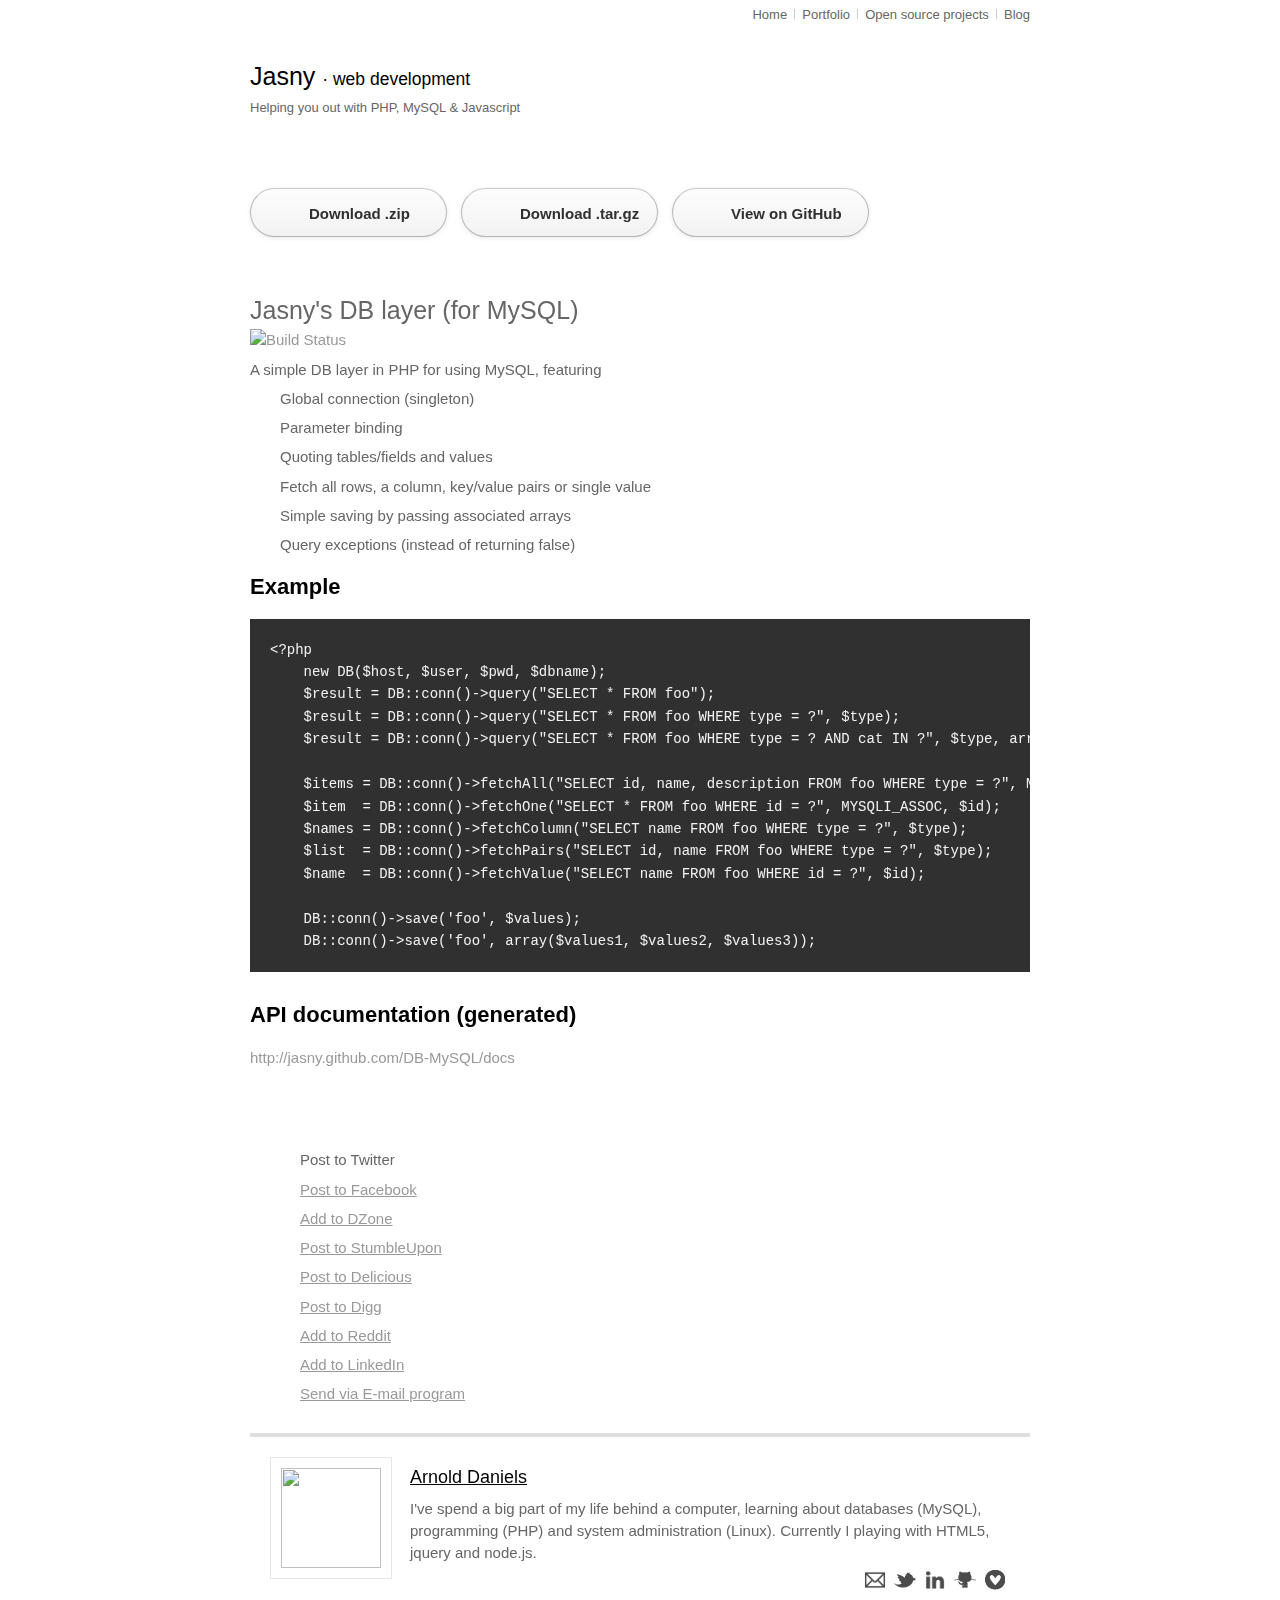
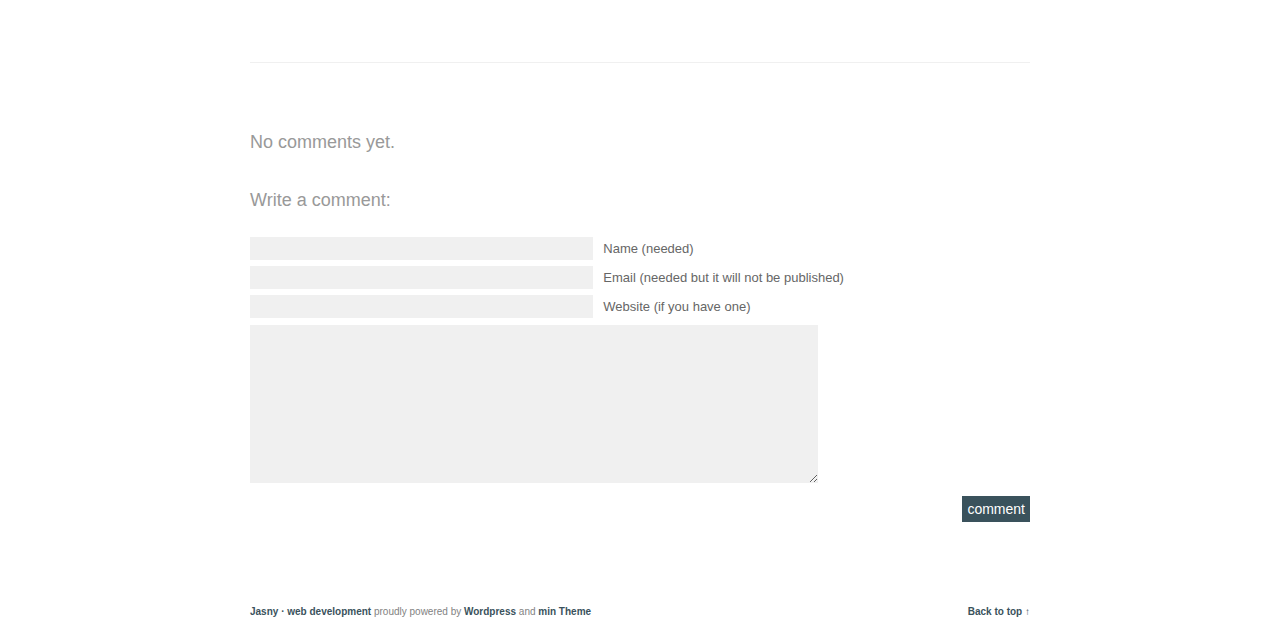
==== index.html @ 9d4bef7b "Latest Commit with changes" ====
<!DOCTYPE html>
<html>
  
<!-- Mirrored from jasny.github.com/DB-MySQL/ by HTTrack Website Copier/3.x [XR&CO'2010], Sun, 24 Feb 2013 05:59:41 GMT -->
<head>
    <meta charset='utf-8'>
    <meta http-equiv="X-UA-Compatible" content="chrome=1">
    <link href='https://fonts.googleapis.com/css?family=Chivo:900' rel='stylesheet' type='text/css'>
    <link rel="stylesheet" type="text/css" href="stylesheets/main.css" media="screen" />
    <link rel="stylesheet" type="text/css" href="stylesheets/stylesheet.css" media="screen" />
    <link rel="stylesheet" type="text/css" href="stylesheets/pygment_trac.css" media="screen" />
    <link rel="stylesheet" type="text/css" href="stylesheets/print.css" media="print" />
    <!--[if lt IE 9]>
    <script src="//html5shiv.googlecode.com/svn/trunk/html5.js"></script>
    <![endif]-->
    <title>DB-MySQL by Jasny</title>
  </head>

  <body>
    <div id="wrapper">
      
      <div class="menu-main-container">
        <ul id="menu-main" class="menu">
          <li id="menu-item-794" class="menu-item menu-item-type-post_type menu-item-object-page menu-item-794"><a href="http://www.jasny.net/">Home</a></li>
          <li id="menu-item-795" class="menu-item menu-item-type-post_type menu-item-object-page menu-item-795"><a href="http://www.jasny.net/portfolio/">Portfolio</a></li>
          <li id="menu-item-796" class="menu-item menu-item-type-custom menu-item-object-custom menu-item-796"><a href="http://jasny.github.com/">Open source projects</a></li>
          <li id="menu-item-797" class="menu-item menu-item-type-custom menu-item-object-custom menu-item-797"><a href="http://www.jasny.net/articles">Blog</a></li>
        </ul>
      </div>  

      <div id="header">
        <h1><a href="http://www.jasny.net/">Jasny <small>· web development</small></a></h1>
        <p class="description">Helping you out with PHP, MySQL &amp; Javascript</p>
      </div><!-- close:header --> <div id="content">
      
      <div id="main-content">
        <div class="post">
          <div class="entry">

        <section id="downloads" class="clearfix">
          <a href="https://github.com/jasny/DB-MySQL/zipball/master" id="download-zip" class="button" onclick="pageTracker._trackEvent('Downloads', 'Download', 'Download zip');"><span>Download .zip</span></a>
          <a href="https://github.com/jasny/DB-MySQL/tarball/master" id="download-tar-gz" class="button" onclick="pageTracker._trackEvent('Downloads', 'Download', 'Download%20tar.html');"><span>Download .tar.gz</span></a>
          <a href="https://github.com/jasny/DB-MySQL" id="view-on-github" class="button" onclick="pageTracker._trackEvent('Downloads', 'View on GitHub', 'View on GitHub');"><span>View on GitHub</span></a>
        </section>

        <hr>

        <section id="main_content">
          <h1>Jasny's DB layer (for MySQL)</h1>

        <p><a href="http://travis-ci.org/jasny/DB-MySQL"><img src="https://secure.travis-ci.org/jasny/DB-MySQL.png?branch=master" alt="Build Status"></a></p>

<p>A simple DB layer in PHP for using MySQL, featuring</p>

<ul>
<li>Global connection (singleton)</li>
<li>Parameter binding</li>
<li>Quoting tables/fields and values</li>
<li>Fetch all rows, a column, key/value pairs or single value</li>
<li>Simple saving by passing associated arrays</li>
<li>Query exceptions (instead of returning false)</li>
</ul><h2>Example</h2>

<pre><code>&lt;?php
    new DB($host, $user, $pwd, $dbname);
    $result = DB::conn()-&gt;query("SELECT * FROM foo");
    $result = DB::conn()-&gt;query("SELECT * FROM foo WHERE type = ?", $type);
    $result = DB::conn()-&gt;query("SELECT * FROM foo WHERE type = ? AND cat IN ?", $type, array(1, 7));

    $items = DB::conn()-&gt;fetchAll("SELECT id, name, description FROM foo WHERE type = ?", MYSQLI_ASSOC, $type);
    $item  = DB::conn()-&gt;fetchOne("SELECT * FROM foo WHERE id = ?", MYSQLI_ASSOC, $id);
    $names = DB::conn()-&gt;fetchColumn("SELECT name FROM foo WHERE type = ?", $type);
    $list  = DB::conn()-&gt;fetchPairs("SELECT id, name FROM foo WHERE type = ?", $type);
    $name  = DB::conn()-&gt;fetchValue("SELECT name FROM foo WHERE id = ?", $id);

    DB::conn()-&gt;save('foo', $values);
    DB::conn()-&gt;save('foo', array($values1, $values2, $values3));
</code></pre>

<h2>API documentation (generated)</h2>

<p><a href="docshtml.html">http://jasny.github.com/DB-MySQL/docs</a></p>
        </section>

<div class="shr-publisher-876"></div><!-- Start Shareaholic LikeButtonSetBottom Automatic --><!-- End Shareaholic LikeButtonSetBottom Automatic -->
          <div class="wp-about-author-containter-top" style="background-color:#fff;"><div class="wp-about-author-pic"><img alt='' src='http://0.gravatar.com/avatar/0bba82e8b2a9d2cf9645cb07ea54766f?s=100&amp;d=http%3A%2F%2F0.gravatar.com%2Favatar%2Fad516503a11cd5ca435acc9bb6523536%3Fs%3D100&amp;r=G' class='avatar avatar-100 photo' height='100' width='100' /></div><div class="wp-about-author-text"><h3><a href='http://www.jasny.net/articles/author/admin/' title='Arnold Daniels'>Arnold Daniels</a></h3><p>I've spend a big part of my life behind a computer, learning about databases (MySQL), programming (PHP) and system administration (Linux). Currently I playing with HTML5, jquery and node.js.</p><p class="wpa-social wpa-nomargin"><a class='wpa-social-icons' href='mailto:arnold@jasny.net' title='Send me an e-mail'><img src='images/mail.png' alt='E-mail'/></a><a class='wpa-social-icons' href='http://www.twitter.com/ArnoldDaniels' title='Follow me on Twitter'><img src='images/twitter.png' alt='Twitter'/></a><a class='wpa-social-icons' href='http://www.linkedin.com/in/arnolddaniels' title='Connect with me on LinkedIn'><img src='images/linkedin.png' alt='LinkedIn'/></a><a class='wpa-social-icons' href='http://www.github.com/jasny' title='Follow me on Github'><img src='images/github.png' alt='Github'/></a><a class='wpa-social-icons' href='http://www.gittip.com/ArnoldDaniels' title='Buy me a beer on Gittip'><img src='images/gittip.png' alt='Gittip'/></a></p></div></div>                  </div>
        </div>
        <!-- You can start editing here. -->
      <div id="comments">
        <h3>No comments yet.</h3>
      </div><!-- close:comments -->
      <div id="commentform">
        <h3>Write a comment:</h3>
          <form action="http://www.jasny.net/wp-comments-post.php" method="post" name="comment-form">
              <p>
            <input type="text" name="author" id="author" class="input-text" value="" size="22" />
            <label for="author">Name (needed)</label>
          </p>
          <p>
            <input type="text" name="email" id="email" class="input-text" value="" size="22" />
            <label for="email">Email (needed but it will not be published)</label>
          </p>
          <p>
            <input type="text" name="url" id="url" class="input-text" value="" size="22" />
            <label for="url">Website (if you have one)</label>
          </p>
              <p>
            <textarea name="comment" id="comment" cols="100%" rows="10"></textarea>
          </p>
          <p class="input-submit">
            <input name="submit-comment" type="submit" id="submit-comment" value="comment" />
            <input type="hidden" name="comment_post_ID" value="876" />
          </p>
        <p style="display: none;"><input type="hidden" id="akismet_comment_nonce" name="akismet_comment_nonce" value="af0f96916b" /></p> 

        </form>
      </div><!-- close:commentform -->
                </div>
        <div id="sidebar" class="clearfix">
      <div id="sb-1">
              </div><!-- close:sb-1 -->
      <div id="sb-2">
              </div>
      </div>  </div>
      <div id="footer">
        <a href="#" class="alignright">Back to top &UpArrow;</a>
        <p><a href="http://www.jasny.net/">Jasny · web development</a> proudly powered by <a href="http://www.wordpress.org/" >Wordpress</a> and <a href="http://jarederickson.com/2011/min-a-free-wordpress-minimal-theme/">min Theme</a></p>
      </div><!-- close:footer -->
    </div><!-- close:wrapper -->

    <script type='text/javascript' src='javascripts/jquery.js'></script>

    <script type='text/javascript' src='javascripts/jquery.shareaholic.js'></script>

    <script type="text/javascript">var SHRSB_Settings = {"shr-publisher-876":{"link":"http:\/\/www.jasny.net\/articles\/jasny-bootstrap-file-upload-with-existing-file\/","shortener":"bitly","title":"Jasny Bootstrap - File upload with existing file","notes":"I%27m%20happy%20to%20say%20that%20many%20developers%20have%20found%20their%20way%20to%20Jasny%20Bootstrap.%20Especially%20the%20file%20upload%20component%2C%20is%20very%20popular.%20It%20can%20replace%20any%20normal%20%26lt%3Binput%20type%3D%22file%22%26gt%3B%20element%20to%20display%20a%20nice%20widget%20that%20is%20consistent%20across%20browsers%20and%20can%20show%20a%20preview%20for%20images.%0D%0A%0D%0A%0D%0AThis%20i","service":"7,5,102,38,2,3,40,88,201","apikey":"8afa39428933be41f8afdb8ea21a495c","expand":"false","src":"http:\/\/www.jasny.net\/wp-content\/uploads\/shareaholic\/spritegen","localize":true,"share_src":"http:\/\/www.shareaholic.com","rel":"nofollow","target":"_blank","bgimg":"http:\/\/www.jasny.net\/wp-content\/plugins\/sexybookmarks\/images\/sharing-shr.png","bgimg_padding":"28px 0 0 10px","twitter_template":"%24%7Btitle%7D+-+%24%7Bshort_link%7D+%28via+%40ArnoldDaniels%29","mode":"inject","designer_toolTips":"1","tip_bg_color":"#000000","tip_text_color":"#ffffff"}};</script>
    <script type="text/javascript">SHRSB_Settings['shr-publisher-876'].link = "http://jasny.github.com/DB-MySQL/";SHRSB_Settings['shr-publisher-876'].title = "DB-MySQL by Jasny";</script>      


          <script type="text/javascript">
            var gaJsHost = (("https:" == document.location.protocol) ? "https://ssl." : "http://www.");
            document.write(unescape("%3Cscript src='" + gaJsHost + "google-analytics.com/ga.js' type='text/javascript'%3E%3C/script%3E"));
          </script>
          <script type="text/javascript">
            try {
              var pageTracker = _gat._getTracker("UA-32388850-3");
              pageTracker._trackPageview();
            } catch(err) {}
          </script>
  </body>

<!-- Mirrored from jasny.github.com/DB-MySQL/ by HTTrack Website Copier/3.x [XR&CO'2010], Sun, 24 Feb 2013 05:59:53 GMT -->
</html>
---- stylesheets/main.css ----
/********************************************
	
	Typography
	
*********************************************/

html { font-family: "ff-meta-serif-web-pro",Georgia,Cambria,"Times New Roman",Times,serif; margin: 0; padding: 0; line-height: 1 }
body, h1, html { margin: 0; padding: 0 }
p { margin: 0.5em 0; }
ul {margin: 0;}
h1 { font-size: 25px; font-weight: normal;}
a.back { text-decoration: underline; }
#search h2, #comments h3, #commentform h3, .emptysearch, .error { font-family: Helvetica, Arial, sans-serif; font-size: 18px; font-weight: normal; }

.back:link, .back:visited { color: #f60; }
.back:hover, .back:active, .back:focus { color: #3A525C; }


/********************************************
	
	Layout
	
*********************************************/

#wrapper { color: #666; font-family: "Lucida Grande", Helvetica, Arial, sans-serif; font-size: 15px; line-height: 145%; margin: 0 auto; padding: 0 2em; max-width: 780px; background: url('../images/logo-emboss.png') 100% 20px no-repeat; }

#menu-main { float: right; line-height: 90%; padding-top: 7px; }
#menu-main li { display: inline-block; padding-left: 7px; margin-left: 3px; border-left: 1px solid #ccc; height: 10px; line-height: 10px; }
#menu-main li:first-child { border-left: none; }
#menu-main a:link, #menu-main a:visited { color: #666; font-size: 13px; text-shadow: none; text-decoration: none; }

#header { margin: 0 0 -2em 0; padding: 3em 0 0 0; position: relative; clear: both; }
#header .description { font-size: 13px; }
#header a { text-decoration: none; }
#header a:link, #header a:visited { color: #000; text-shadow: 0 1px 2px #fff; }
#header a:hover, #header a:active, #header a:focus { color: #3A525C; }

#header .description { margin: .5em 0 0 0 }

.post { margin: 4.6em 0; padding: 2em 0; position: relative; border-bottom: 1px solid #f0f0f0; }
.post img.attachment-post-thumbnail { float: left; margin: 0 2em 2em 0; padding: 0; }
.post img, .post object, .post embed { display: block; margin: 0 auto 0.8em auto; }
.post img { max-width: 100%; height: auto; }
.post .wp-smiley { display: inline; margin: 0; }
.post .number-of-comments a:link, .post .number-of-comments a:visited { color: #999; }
.post .number-of-comments a:hover, .post .number-of-comments a:active, .post .number-of-comments a:focus { color: #999; }
.post .vvqbox { margin: 2em auto; }
.post .date { color: #999; font-size: 12px; position: absolute; top: 0; right: 0; display: none; }

.post h2 a { text-decoration: none; }
.post h2 a:link, .post h2 a:visited, .post h3 a:link, .post h3 a:visited, .post h4 a:link, .post h4 a:visited { color: #000; }
.post h2 a:hover, .post h2 a:active, .post h2 a:focus, .post h3 a:hover, .post h3 a:active, .post h3 a:focus, .post h4 a:hover, .post h4 a:active, .post h4 a:focus { color: #3A525C; }
.post h2 { color: #000; font-size: 22px; line-height: 120%; font-family: Helvetica, Arial, sans-serif; font-weight: bold; }
.post h3 { color: #000; margin: 1.5em 0 1em 0; font-family: Helvetica, Arial, sans-serif; font-size: 18px; font-weight: normal; line-height: 120%; }
.post h4 { color: #000; font-family: Helvetica, Arial, sans-serif; font-size: 13px; font-weight: normal; line-height: 120%; margin: 2em 0 1em 0; }
.post h5 { color: #000; font-family: Helvetica, Arial, sans-serif; font-size: 13px; font-weight: normal; line-height: 120%;  margin: 2em 0 1em 0; }
.post h1 small, .post h2 small, .post h3 small, .post h4 small, .post h5 small { color: #999; }
.post blockquote cite { font-style: normal; }
.post .number-of-comments a { text-decoration: underline; font-size: 13px; }
#comments { font-size: 13px; }

.post .number-of-comments { position: absolute; right: 1em; }
.post blockquote { color: #fff; background: #878787; margin: 2em; padding: .1em 1.5em; position: relative; }
.post blockquote cite { display: block; text-align: right; }

.post section { margin-bottom: 3em; }
.post p.first { margin-top: 0.5em; }

.post ul.tags { list-style: none; font-size: 0.7em; padding: 0; }
.post ul.tags li { display: inline; background: #bbb; color: #fff; margin: 0 5px 0 0; padding: 2px 5px; border-radius: 3px; -moz-border-radius: 3px; -webkit-border-radius: 3px; -o-border-radius: 3px; }

.entry a:link, .comment a:link { color: #999 }
.entry a:visited, .comment a:visited { color: #999 }
.entry a:hover, .entry a:active, .entry a:focus, .comment a:hover, .comment a:active, .comment a:focus { color: #3A525C; }
.entry .more-link { font-size: 12px; }
.entry .inline-head, .entry .inline-head:link, .entry .inline-head:visited { color: #666; font-weight: bold; }

.entry ul { list-style: none inside; padding: 0 1em; }
.entry ol { list-style: decimal outside; padding: 0 2.5em; }
.entry ul li { background: url(img/bullet.gif) 0 7px no-repeat; margin: 0.5em 0; padding: 0 0 0 15px; }
.entry ol li { margin: 1em 0 }

#commentform { background: #fff; margin: 2.3em 0 4.6em 0; padding: 0; }
#commentform a:link, #commentform a:visited { color: #3A525C; }
#commentform a:hover, #commentform a:active, #commentform a:focus { color: #999; }
.comment { padding: 1.8em 1.6em; position: relative; overflow: hidden; border: 1px solid #f0f0f0; }
.comment .date { bottom: 1em; position: absolute; right: 1em; }
#comments h3 { margin: 0 0 2em 0; font-size: 18px; }
#commentform h3 { margin: 0 0 25px 0; }
#commentform p { font-size: 13px }
.comment cite { font-style: normal; }
.comment cite a { text-decoration: underline; }
#comments h3, #commentform h3 { color: #999 }
.highlighted { border: 1px solid #f0f0f0;  }
.highlighted a:link, .highlighted a:visited { color: #09C }
.comment cite { color: #999 }
.comment .moderation { color: #FFF }

.pagination { color: #999 margin: -2.6em 0 4.6em 0; }
.pagination div { float: left; margin: 0 2em 0 0; }
.pagination a { text-decoration: underline;}
.pagination a:link, .pagination a:visited { color: #999; }
.pagination a:hover, .pagination a:active, .pagination a:focus { color: #666; }


#sb-1 { float: left; width: 45%; }
#sb-2 { float: right; width: 45%; }

#sidebar { font-size: 13px; color: #828282; padding: 0 0 7em 0; margin: 4em 0 0 0; display: none; }
#sidebar a { text-decoration: none; }
#sidebar a:link, #sidebar a:visited { color: #C4C4C4; }
#sidebar a:hover, #sidebar a:active, #sidebar a:focus { color: #999; }
#sidebar #sb-2 a:link, #sidebar #sb-2 a:visited { color: #C4C4C4; }
#sidebar #sb-2 a:hover, #sidebar #sb-2 a:active, #sidebar #sb-2 a:focus { color: #999; }
#sidebar .email { background: url(../img/ico-mail.gif) 0 4px no-repeat; padding: 0 0 0 1.8em; }
#sidebar #rss li { background: url(../img/ico-rss.jpg) left center no-repeat; padding: 0; margin: .5em 0; }


#footer { color: #828282; padding: 1em 0; font-size: 10px; }
#footer p { margin: 0; }

#footer a { text-decoration: none; }
#footer a:link, #footer a:visited { color: #3A525C; font-weight: bold; }
#footer a:hover, #footer a:active, #footer a:focus { color: #999; }

.footer-widget { margin-bottom: 1.5em; }

pre, code { overflow: auto; font-size: 0.8em; line-height: 160%; }
pre { background-color: #eee; padding: 10px; }
small { font-size: 0.7em; }
abbr { border-bottom: 1px dashed #999; }

.alignright, .post .alignright { float: right; margin-left: 10px; }
.alignleft, .post .alignleft { float: left; margin-right: 10px; }

.about-pic-small { border: 1px solid #E7E7E7; padding: 4px; background: white; }

/********************************************
	
	Form Styles
	
*********************************************/

.input-text, textarea { background: #f0f0f0; border: none; font-size: 13px; padding: .3em; }
label { font-size: 1em; margin: 0 .5em; }
#search-form label { position: absolute; top: -99999px; }
p.input-submit { text-align: right }
#commentform input { width: 43% }
#commentform textarea { font-size: 1em; font-family: Helvetica, Arial, sans-serif; width: 560px; }
#commentform #submit-comment { width: auto; font-size: 14px; border: 0; padding: 5px; background: #3A525C; color: #fff; }
#search-form #submit { padding: 1px 13px; margin: 0 0 0 5px; }
#search h2, .emptysearch, .error { color: #999; }


/********************************************
	
	Main page
	
*********************************************/

body.main-page { background: #000; color: #fff; }
body.main-page a, body.main-page a:link, body.main-page a:visited, body.main-page a:hover, body.main-page a:active { color: #fff; }
.main-info { float: left; margin: 10% 5% 0 5%; }
.main-info h1 { font-size: 50px; font-weight: 700; }
.main-info h2 { font-size: 22px; color: #666; margin: 10px 0; }
.main-info ul { font-family: "myriad-pro","Myriad Pro","Lucida Grande","Lucida Sans Unicode","Lucida Sans",Geneva,Verdana,sans-serif; font-size: 18px; text-align: right; line-height: 160%; margin-top: 50px; }
.main-info ul img { vertical-align: middle; }
.main-logo { float: right; width: 50%; margin-top: 7%; margin-left: 5px; }

/*
Thanks http://www.positioniseverything.net/easyclearing.html
*/
.clearfix:after {
    content: "."; 
    display: block; 
    height: 0; 
    clear: both; 
    visibility: hidden;
}

.clearfix {display: inline-block;}

/* Hides from IE-mac \*/
* html .clearfix {height: 1%;}
.clearfix {display: block;}
/* End hide from IE-mac */

@media (max-width: 828px) {
	.main-info { margin-top: 25px; }
	.main-info ul { font-size: 22px; margin-top: 30px; margin-bottom: 15px; }
}

/* Smartphones landscape */
@media (max-width: 480px) {
	#wrapper { padding: 0 1em; }
	
	.post .date { right: auto; left: 0; }
	
	 #commentform textarea  { width: 98%; }
	 
	 #sb-1 { width: 42%; }
	 #sb-2 { width: 42%; }

	.post .alignright:not(.size-thumbnail) { float: none; margin: 0 auto; }
	.post .alignleft:not(.size-thumbnail) { float: none; margin: 0 auto; }
}

/* Smartphones horizontile */
@media (max-width: 320px) {
	.main-info h1 { font-size: 40px; }
	#wrapper { padding: 0 0.5em; }
}

.wp-about-author-text h3, .wp-about-author-text p{
	margin:10px 0 10px 0;
	padding:0;
}
.wp-about-author-containter-top{
	background: #fff;
	border-top: 4px solid #DEDEDE;
	clear: both;
	margin: 20px 0;
	overflow: hidden;
	padding: 20px;
}
.wp-about-author-containter-around{
	background: #fff;
	border: 1px solid #000;
	clear: both;
	margin: 20px 0;
	overflow: hidden;
	padding: 20px;
}
.wp-about-author-containter-none{
	background: #fff;
	border-top:none;
	clear: both;
	margin: 20px 0;
	overflow: hidden;
	padding: 20px;
}
.wp-about-author-pic{
	background: #fff;
	border: 1px solid #e7e7e7;
	float: left;
	height: 100px;
	width: 100px;
	margin: 0 -122px 0 0;
	padding: 10px;
}
.wp-about-author-pic img{
	width: 100px;
        height: 100px;
        max-width: 100px;
}
.wp-about-author-text{
	float: left;
	margin: 0 0 0 140px;
}
.wp-about-author-text p {
        margin: 0 0 5px 0;
}
.wp-about-author-text p.wpa-nomargin {
        margin: 0;
}
.wpa-social {
        float: right;
}
.wpa-social-icons{
        margin:0 3px;
}
.wpa-social-icons img{
        display: inline;
        margin: 0;
        vertical-align: middle;
	opacity: 0.7;
}
.wpa-social-icons img:hover {
	opacity: 1;
}

@media (max-width: 540px) {
	.wp-about-author-pic {
		margin: 0 10px 5px 0;
	}

	.wp-about-author-text {
		float: none;
		margin: 10px 0 0 0;
	}
}


/*Content styles*/

#main_content a {
  text-decoration: none;
}

header {
  padding-top: 35px;
  padding-bottom: 25px;
}

header h1 {
  font-family: 'Chivo', 'Helvetica Neue', Helvetica, Arial, serif; font-weight: 900;
  letter-spacing: -1px;
  font-size: 48px;
  color: #303030;
  line-height: 1.2;
}

header h2 {
  letter-spacing: -1px;
  font-size: 24px;
  color: #aaa;
  font-weight: normal;
  line-height: 1.3;
}

header .back {
  float: right;
  margin-top: 18px;
}

.inner {
  background: transparent url(../images/logo-emboss.png) right top no-repeat;
  width: 780px;
  margin: 0 auto;
}

#container .inner img {
  max-width: 100%;
}

#downloads {
  margin-bottom: 35px;
}

a.button {
  -moz-border-radius: 30px;
  -webkit-border-radius: 30px;                     
  border-radius: 30px;
  border-top: solid 1px #cbcbcb;
  border-left: solid 1px #b7b7b7;
  border-right: solid 1px #b7b7b7;
  border-bottom: solid 1px #b3b3b3;
  color: #303030;
  line-height: 25px;
  font-weight: bold;
  font-size: 15px;
  padding: 12px 8px 12px 8px;
  display: block;
  float: left;
  width: 179px;
  margin-right: 14px;
  margin-bottom: 5px;  
  background: #fdfdfd; /* Old browsers */
  background: -moz-linear-gradient(top,  #fdfdfd 0%, #f2f2f2 100%); /* FF3.6+ */
  background: -webkit-gradient(linear, left top, left bottom, color-stop(0%,#fdfdfd), color-stop(100%,#f2f2f2)); /* Chrome,Safari4+ */
  background: -webkit-linear-gradient(top,  #fdfdfd 0%,#f2f2f2 100%); /* Chrome10+,Safari5.1+ */
  background: -o-linear-gradient(top,  #fdfdfd 0%,#f2f2f2 100%); /* Opera 11.10+ */
  background: -ms-linear-gradient(top,  #fdfdfd 0%,#f2f2f2 100%); /* IE10+ */
  background: linear-gradient(top,  #fdfdfd 0%,#f2f2f2 100%); /* W3C */
  filter: progid:DXImageTransform.Microsoft.gradient( startColorstr='#fdfdfd', endColorstr='#f2f2f2',GradientType=0 ); /* IE6-9 */
  -webkit-box-shadow: 10px 10px 5px #888;
  -moz-box-shadow: 10px 10px 5px #888;
  box-shadow: 0px 1px 5px #e8e8e8;
}
a.button:hover {
  border-top: solid 1px #b7b7b7;
  border-left: solid 1px #b3b3b3;
  border-right: solid 1px #b3b3b3;
  border-bottom: solid 1px #b3b3b3;
  background: #fafafa; /* Old browsers */
  background: -moz-linear-gradient(top,  #fdfdfd 0%, #f6f6f6 100%); /* FF3.6+ */
  background: -webkit-gradient(linear, left top, left bottom, color-stop(0%,#fdfdfd), color-stop(100%,#f6f6f6)); /* Chrome,Safari4+ */
  background: -webkit-linear-gradient(top,  #fdfdfd 0%,#f6f6f6 100%); /* Chrome10+,Safari5.1+ */
  background: -o-linear-gradient(top,  #fdfdfd 0%,#f6f6f6 100%); /* Opera 11.10+ */
  background: -ms-linear-gradient(top,  #fdfdfd 0%,#f6f6f6 100%); /* IE10+ */
  background: linear-gradient(top,  #fdfdfd 0%,#f6f6f6, 100%); /* W3C */
  filter: progid:DXImageTransform.Microsoft.gradient( startColorstr='#fdfdfd', endColorstr='#f6f6f6',GradientType=0 ); /* IE6-9 */
}
a.button {
  text-decoration: none;
}
a.button span {
  padding-left: 50px;
  display: block;
  height: 23px;
  color: #303030;
}
#downloads a.button:last-child {
  margin-right: 0;
}

#download-zip span {
  background: transparent url(../images/zip-icon.png) 12px 50% no-repeat;
}
#download-tar-gz span {
  background: transparent url(../images/tar-gz-icon.png) 12px 50% no-repeat;
}
#view-on-github span {
  background: transparent url(../images/octocat-icon.png) 12px 50% no-repeat;
}
#view-on-jasny span {
  background: transparent url(../images/jasny-icon.png) 12px 50% no-repeat;
}
#view-on-github span {
  background: transparent url(../images/octocat-icon.png) 12px 50% no-repeat;
}
#view-on-twitter span {
  background: transparent url(../images/twitter-icon.png) 12px 50% no-repeat;
}



/* COMMON STYLES */

hr {
  height: 1px;
  line-height: 1px;
  margin-top: 1em;
  padding-bottom: 1em;
  border: none;
  background: transparent url('../images/hr.png') 50% 0 no-repeat;
}
---- stylesheets/stylesheet.css ----
img {
  margin: 0 !important;
}
#download-zip span {
  background: transparent url(../images/zip-icon.png) 12px 50% no-repeat;
}
#download-tar-gz span {
  background: transparent url(../images/tar-gz-icon.png) 12px 50% no-repeat;
}
#view-on-github span {
  background: transparent url(../images/octocat-icon.png) 12px 50% no-repeat;
}
#view-on-jasny span {
  background: transparent url(../images/jasny-icon.png) 12px 50% no-repeat;
}
#view-on-github span {
  background: transparent url(../images/octocat-icon.png) 12px 50% no-repeat;
}
#view-on-twitter span {
  background: transparent url(../images/twitter-icon.png) 12px 50% no-repeat;
}

code, pre {
  font-family: 'Bitstream Vera Sans Mono', 'Courier New', monospace;
  color: #222;
  margin-bottom: 30px;
  font-size: 14px;
}

code {
  background-color: #f2f2f2;
  border: solid 1px #ddd;
  padding: 0 3px;
}

pre {
  padding: 20px;
  background: #303030;
  color: #f2f2f2;
  text-shadow: none;
  overflow: auto;
}
pre code {
  color: #f2f2f2;
  background-color: #303030;
  border: none;
  padding: 0;
}
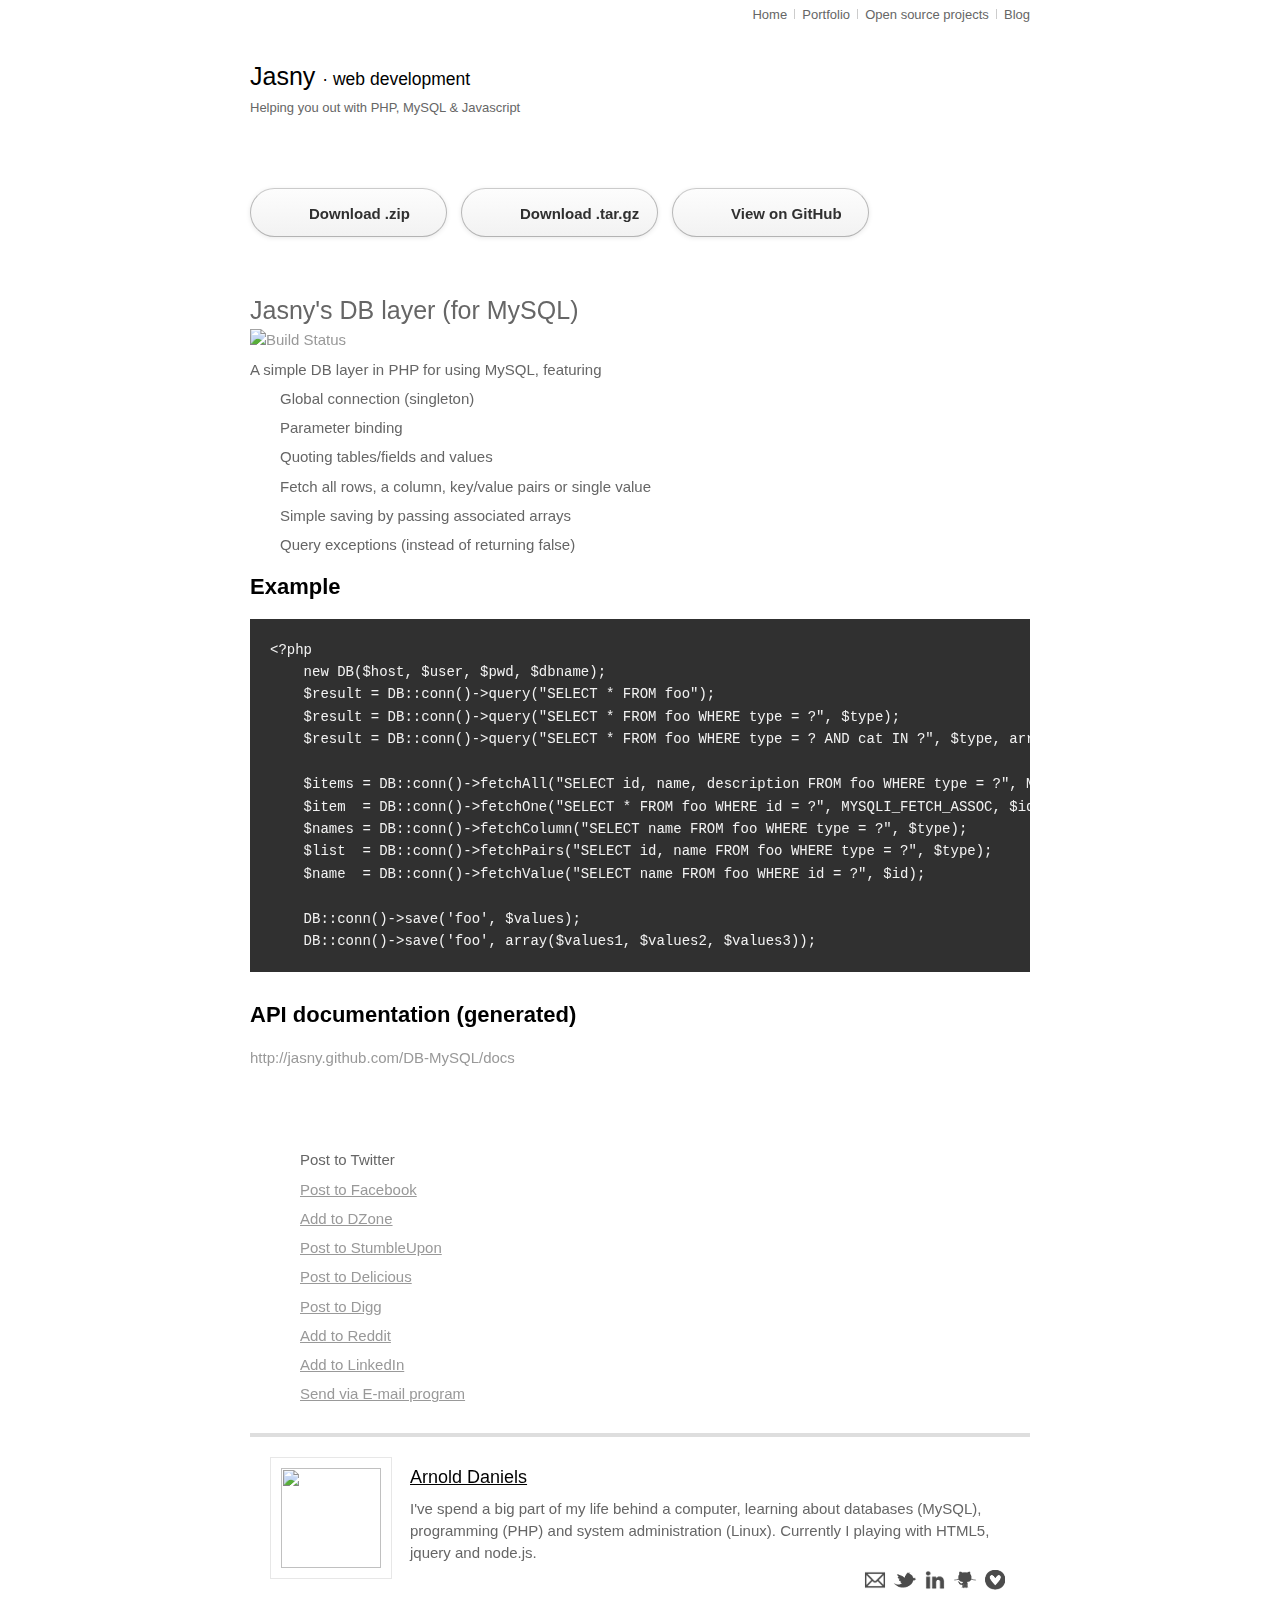
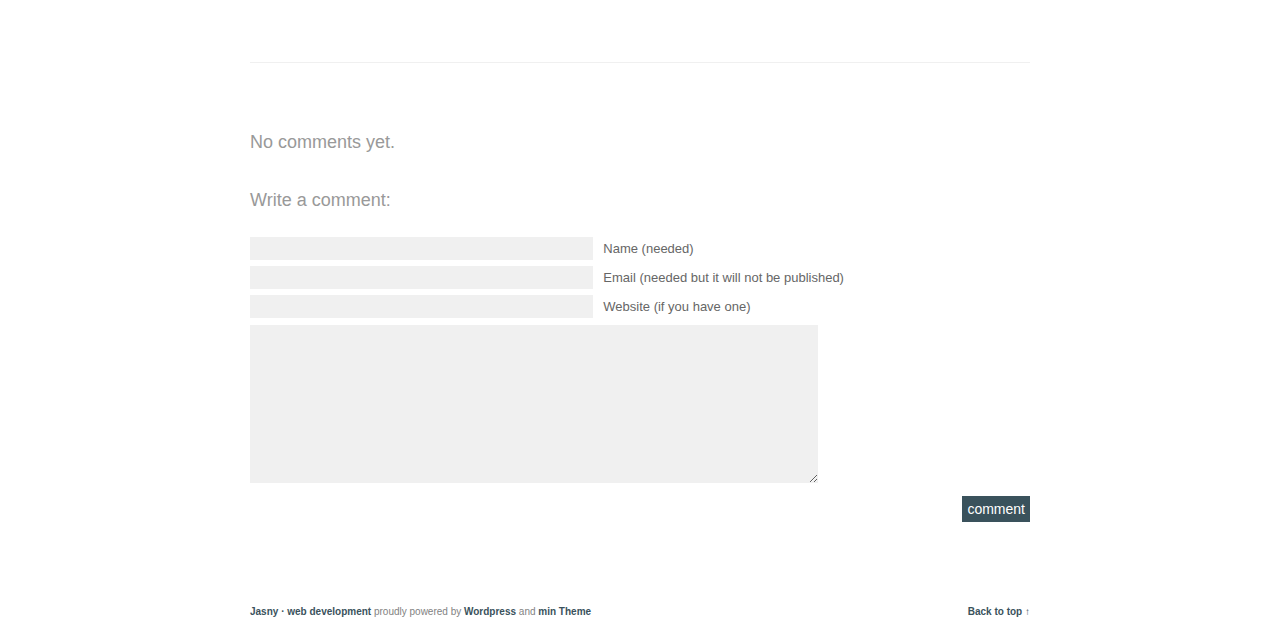
==== commit d94ef798: "Revert "Update index.html"" ====
--- a/index.html
+++ b/index.html
@@ -67,8 +67,8 @@
     $result = DB::conn()-&gt;query("SELECT * FROM foo WHERE type = ?", $type);
     $result = DB::conn()-&gt;query("SELECT * FROM foo WHERE type = ? AND cat IN ?", $type, array(1, 7));
 
-    $items = DB::conn()-&gt;fetchAll("SELECT id, name, description FROM foo WHERE type = ?", MYSQLI_ASSOC, $type);
-    $item  = DB::conn()-&gt;fetchOne("SELECT * FROM foo WHERE id = ?", MYSQLI_ASSOC, $id);
+    $items = DB::conn()-&gt;fetchAll("SELECT id, name, description FROM foo WHERE type = ?", MYSQLI_FETCH_ASSOC, $type);
+    $item  = DB::conn()-&gt;fetchOne("SELECT * FROM foo WHERE id = ?", MYSQLI_FETCH_ASSOC, $id);
     $names = DB::conn()-&gt;fetchColumn("SELECT name FROM foo WHERE type = ?", $type);
     $list  = DB::conn()-&gt;fetchPairs("SELECT id, name FROM foo WHERE type = ?", $type);
     $name  = DB::conn()-&gt;fetchValue("SELECT name FROM foo WHERE id = ?", $id);
@@ -136,14 +136,14 @@
     <script type="text/javascript">SHRSB_Settings['shr-publisher-876'].link = "http://jasny.github.com/DB-MySQL/";SHRSB_Settings['shr-publisher-876'].title = "DB-MySQL by Jasny";</script>      
 
 
-          <script type="text/javascript">
+                  <script type="text/javascript">
             var gaJsHost = (("https:" == document.location.protocol) ? "https://ssl." : "http://www.");
             document.write(unescape("%3Cscript src='" + gaJsHost + "google-analytics.com/ga.js' type='text/javascript'%3E%3C/script%3E"));
           </script>
           <script type="text/javascript">
             try {
               var pageTracker = _gat._getTracker("UA-32388850-3");
-              pageTracker._trackPageview();
+            pageTracker._trackPageview();
             } catch(err) {}
           </script>
   </body>
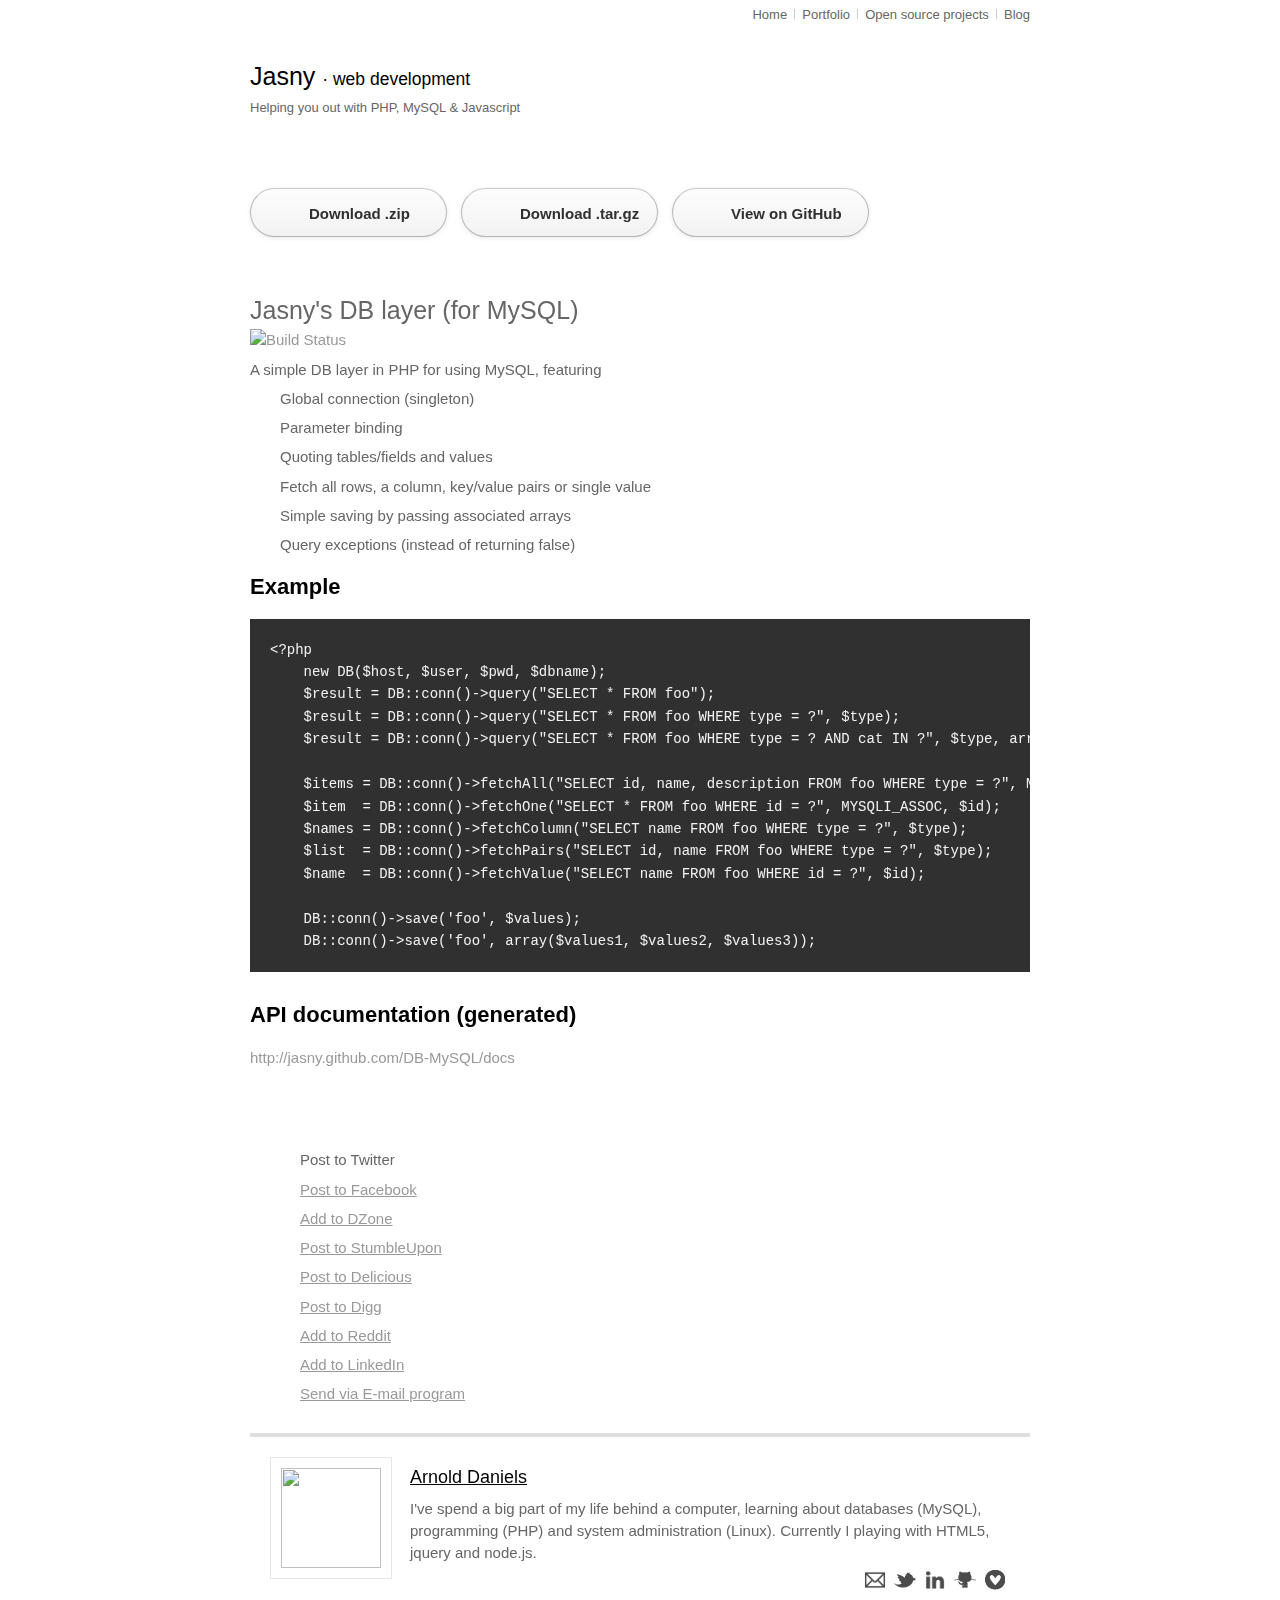
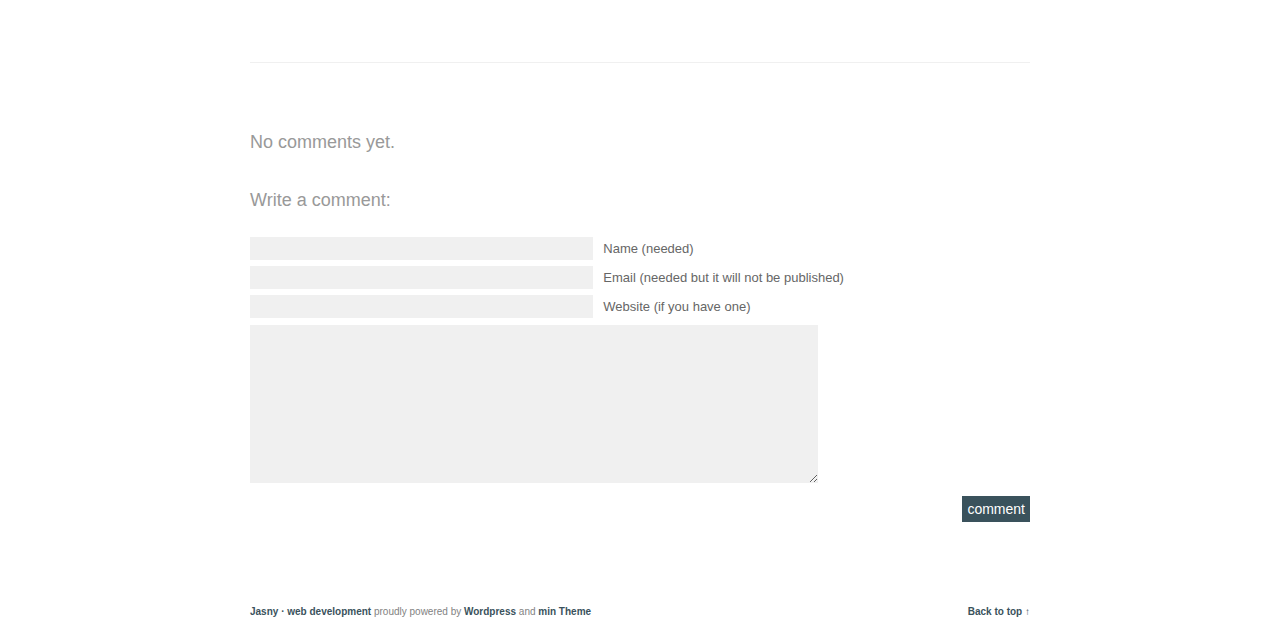
==== commit a824ebd8: "Reverted changes to docs" ====
--- a/index.html
+++ b/index.html
@@ -67,8 +67,8 @@
     $result = DB::conn()-&gt;query("SELECT * FROM foo WHERE type = ?", $type);
     $result = DB::conn()-&gt;query("SELECT * FROM foo WHERE type = ? AND cat IN ?", $type, array(1, 7));
 
-    $items = DB::conn()-&gt;fetchAll("SELECT id, name, description FROM foo WHERE type = ?", MYSQLI_FETCH_ASSOC, $type);
-    $item  = DB::conn()-&gt;fetchOne("SELECT * FROM foo WHERE id = ?", MYSQLI_FETCH_ASSOC, $id);
+    $items = DB::conn()-&gt;fetchAll("SELECT id, name, description FROM foo WHERE type = ?", MYSQLI_ASSOC, $type);
+    $item  = DB::conn()-&gt;fetchOne("SELECT * FROM foo WHERE id = ?", MYSQLI_ASSOC, $id);
     $names = DB::conn()-&gt;fetchColumn("SELECT name FROM foo WHERE type = ?", $type);
     $list  = DB::conn()-&gt;fetchPairs("SELECT id, name FROM foo WHERE type = ?", $type);
     $name  = DB::conn()-&gt;fetchValue("SELECT name FROM foo WHERE id = ?", $id);
@@ -136,14 +136,14 @@
     <script type="text/javascript">SHRSB_Settings['shr-publisher-876'].link = "http://jasny.github.com/DB-MySQL/";SHRSB_Settings['shr-publisher-876'].title = "DB-MySQL by Jasny";</script>      
 
 
-                  <script type="text/javascript">
+          <script type="text/javascript">
             var gaJsHost = (("https:" == document.location.protocol) ? "https://ssl." : "http://www.");
             document.write(unescape("%3Cscript src='" + gaJsHost + "google-analytics.com/ga.js' type='text/javascript'%3E%3C/script%3E"));
           </script>
           <script type="text/javascript">
             try {
               var pageTracker = _gat._getTracker("UA-32388850-3");
-            pageTracker._trackPageview();
+              pageTracker._trackPageview();
             } catch(err) {}
           </script>
   </body>
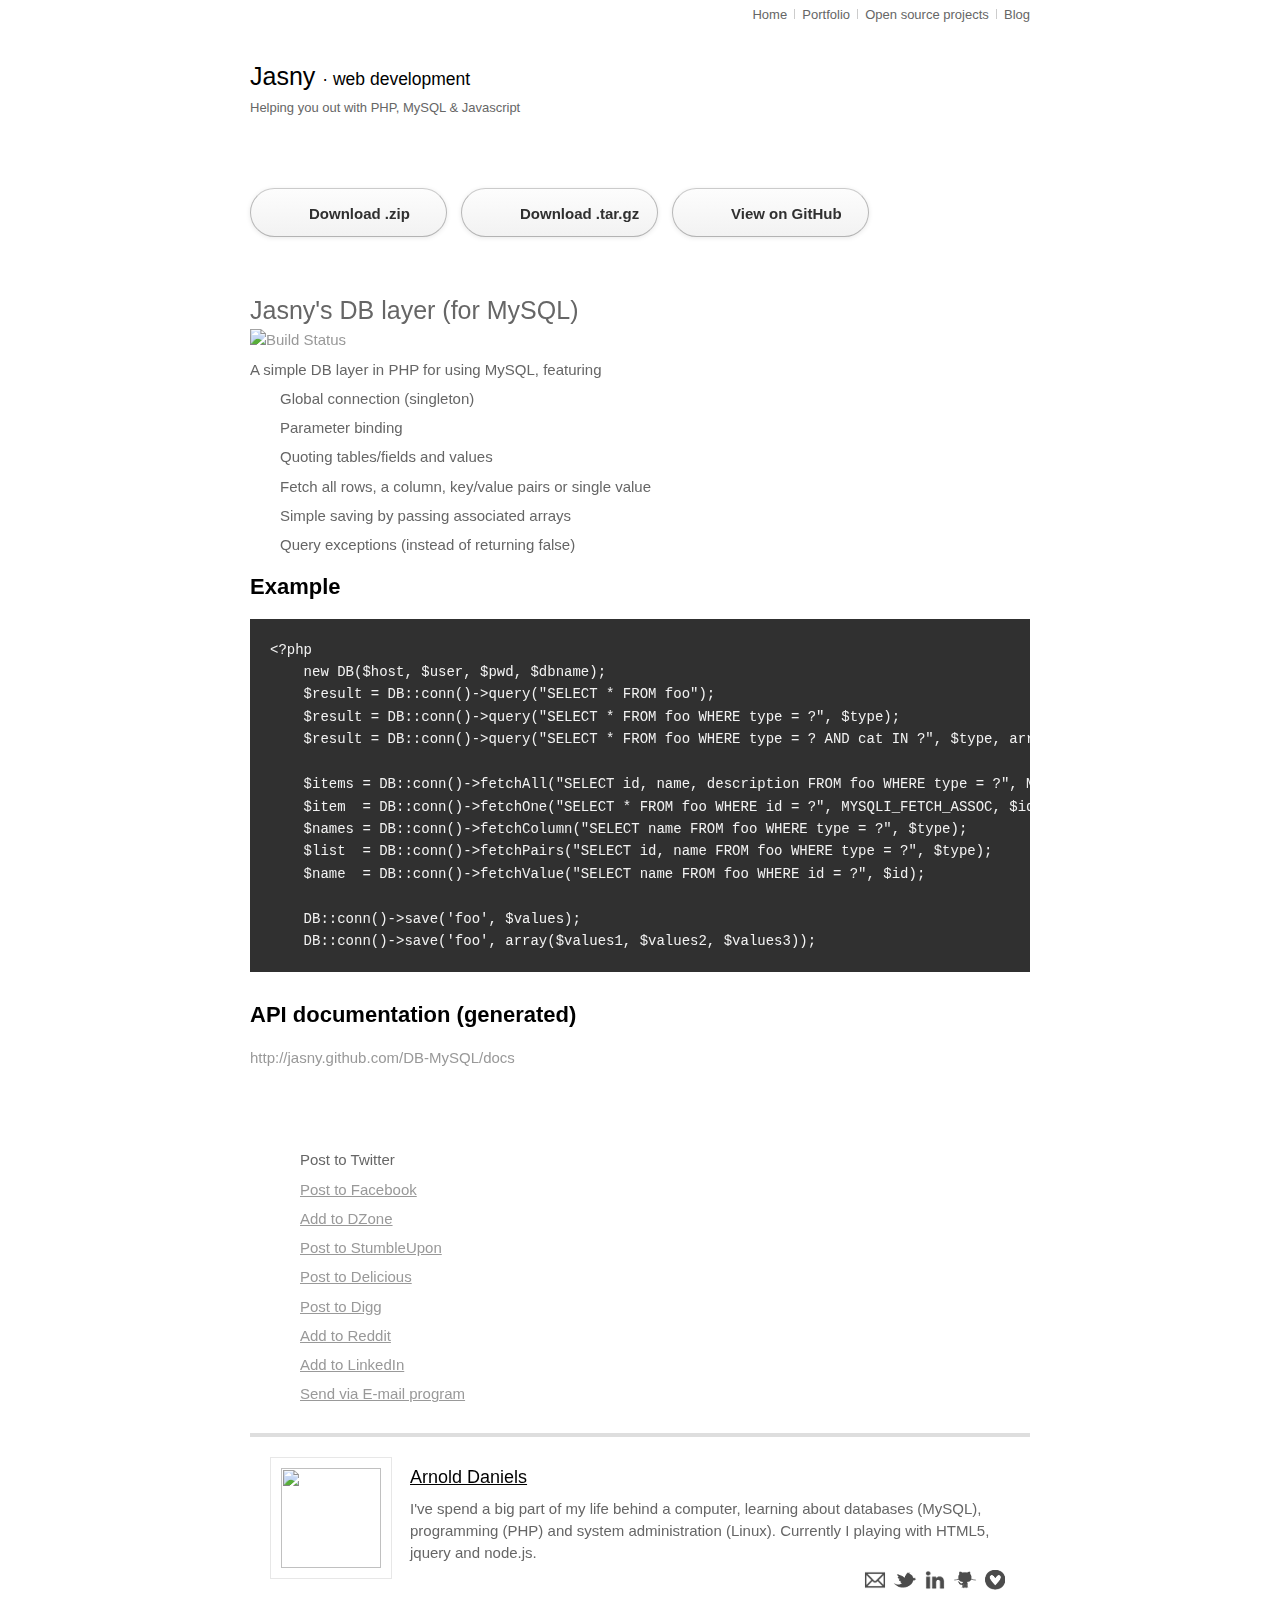
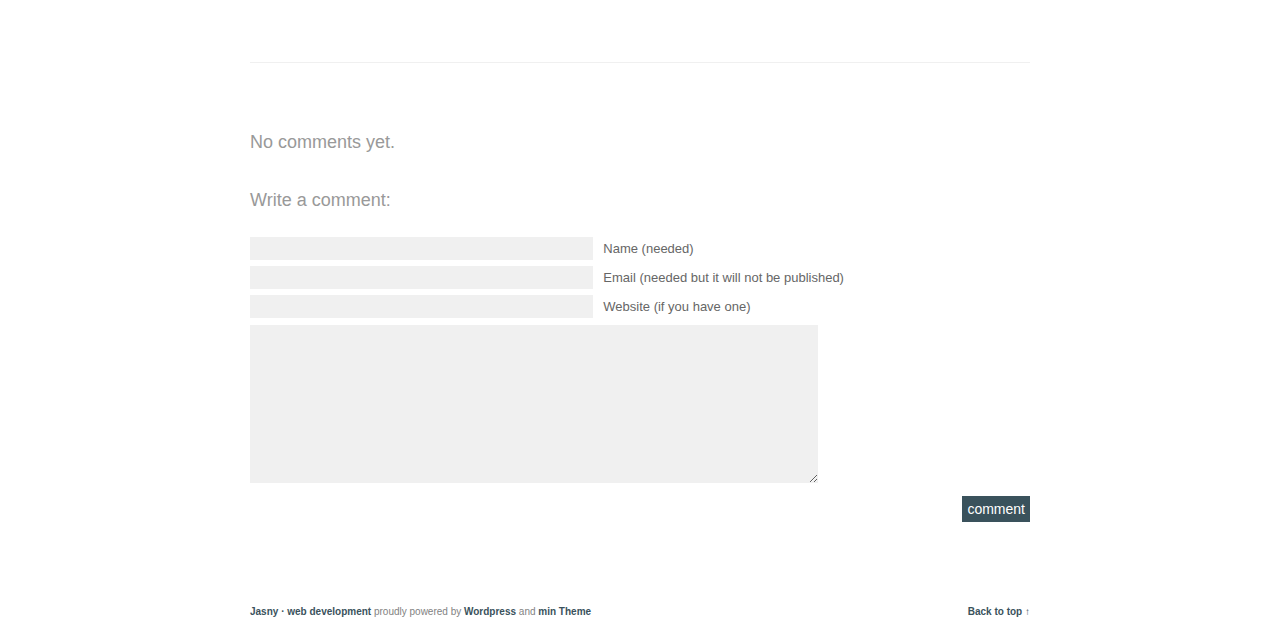
==== commit 79398a44: "Revert "Update index.html"" ====
--- a/index.html
+++ b/index.html
@@ -67,8 +67,8 @@
     $result = DB::conn()-&gt;query("SELECT * FROM foo WHERE type = ?", $type);
     $result = DB::conn()-&gt;query("SELECT * FROM foo WHERE type = ? AND cat IN ?", $type, array(1, 7));
 
-    $items = DB::conn()-&gt;fetchAll("SELECT id, name, description FROM foo WHERE type = ?", MYSQLI_ASSOC, $type);
-    $item  = DB::conn()-&gt;fetchOne("SELECT * FROM foo WHERE id = ?", MYSQLI_ASSOC, $id);
+    $items = DB::conn()-&gt;fetchAll("SELECT id, name, description FROM foo WHERE type = ?", MYSQLI_FETCH_ASSOC, $type);
+    $item  = DB::conn()-&gt;fetchOne("SELECT * FROM foo WHERE id = ?", MYSQLI_FETCH_ASSOC, $id);
     $names = DB::conn()-&gt;fetchColumn("SELECT name FROM foo WHERE type = ?", $type);
     $list  = DB::conn()-&gt;fetchPairs("SELECT id, name FROM foo WHERE type = ?", $type);
     $name  = DB::conn()-&gt;fetchValue("SELECT name FROM foo WHERE id = ?", $id);
@@ -136,14 +136,14 @@
     <script type="text/javascript">SHRSB_Settings['shr-publisher-876'].link = "http://jasny.github.com/DB-MySQL/";SHRSB_Settings['shr-publisher-876'].title = "DB-MySQL by Jasny";</script>      
 
 
-          <script type="text/javascript">
+                  <script type="text/javascript">
             var gaJsHost = (("https:" == document.location.protocol) ? "https://ssl." : "http://www.");
             document.write(unescape("%3Cscript src='" + gaJsHost + "google-analytics.com/ga.js' type='text/javascript'%3E%3C/script%3E"));
           </script>
           <script type="text/javascript">
             try {
               var pageTracker = _gat._getTracker("UA-32388850-3");
-              pageTracker._trackPageview();
+            pageTracker._trackPageview();
             } catch(err) {}
           </script>
   </body>
